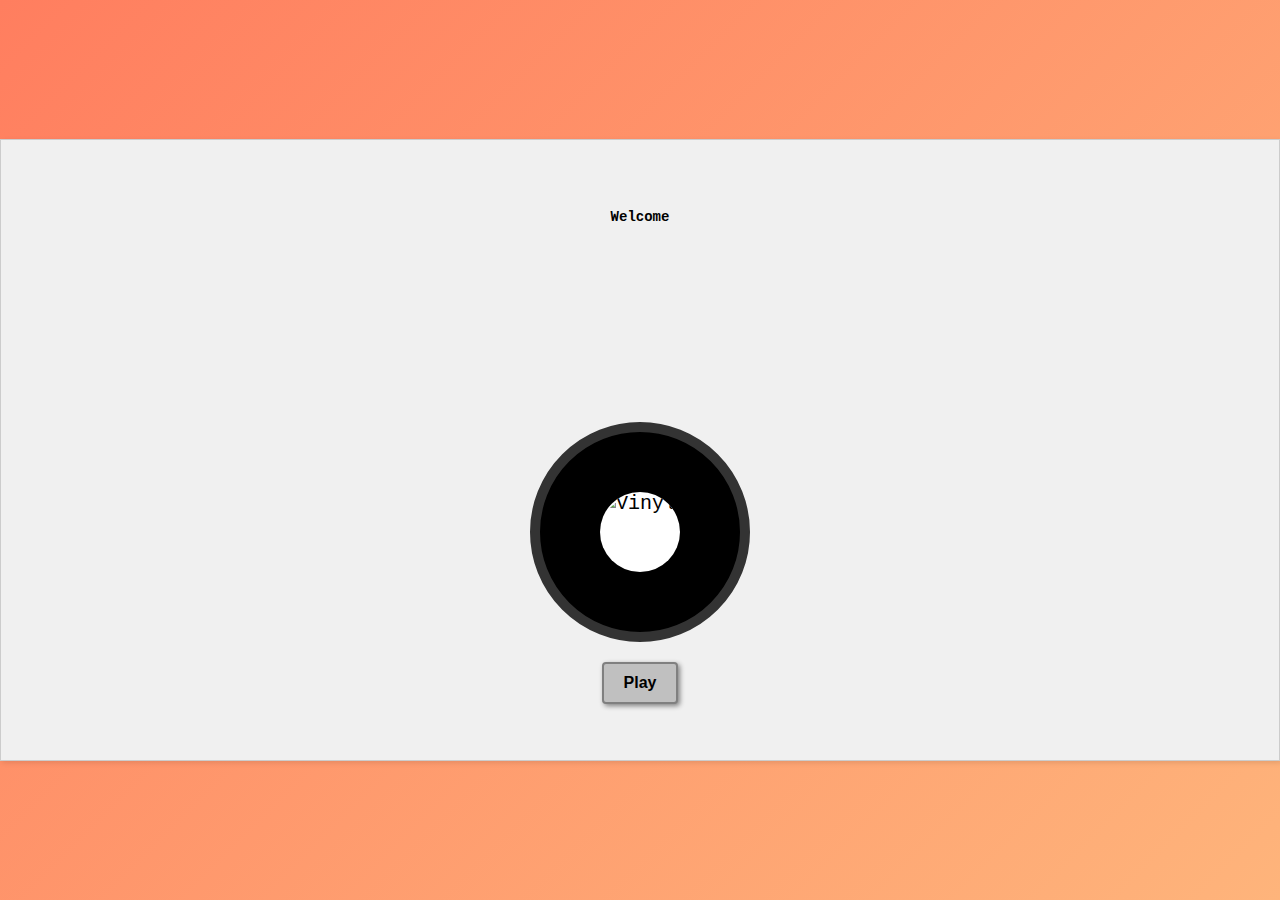
==== index.html @ 50bcfc7c "Update index.html" ====
<!DOCTYPE html>
<html lang="en">
<head>
    <meta charset="UTF-8">
    <meta name="viewport" content="width=device-width, initial-scale=1.0">
    <title>Retro Record Player</title>
    <link rel="stylesheet" href="style.css">
</head>
<body>
    <pre class="border">
        <div class="typewriter">
            <div id="typewriter1"></div>
            <div id="typewriter2"></div>
            <div id="typewriter3"></div>
        </div>
         <div class="live-box" id="liveBox">LIVE</div>
        <div class="record-player">
            <div class="vinyl" id="vinyl">
               <img src="https://raw.githubusercontent.com/loubarr19/wellbrickfm/main/IGlogo.png" alt="Vinyl Label" class="label">
            </div>
            <div class="controls">
                <button id="playPauseBtn">Play</button>
            </div>
        </div>
    </pre>
    <div id="player"></div>

<!--     <div id="xbanner">
        <img src="https://raw.githubusercontent.com/loubarr19/wellbrickfm/main/512pxlswebsiteheader.png" alt="Logo" id="xlogo">
    </div> -->
 
    <script src="https://www.youtube.com/iframe_api"></script>
    <script src="script.js"></script>
</body>
</html>
---- style.css ----
body {
    font-family: 'Courier New', Courier, monospace;
    background: linear-gradient(135deg, #ff7e5f, #feb47b); /* Initial gradient */
    transition: background 0.5s; /* Smooth transition for background */
    display: flex;
    justify-content: center;
    align-items: center;
    height: 100vh;
    margin: 0;
    width: 100vw;
    overflow: hidden; /* Prevent page from expanding */
    position: relative;
}

#banner {
    width: 100%;
    height: 60px; /* Adjust height as needed */
    border-top: 2px solid white;
    position: fixed;
    bottom: 0;
    display: flex;
    justify-content: center;
    align-items: center;
    background: #182b47;
}

#logo {
    height: 40px; /* Adjust height as needed */
    width: auto;
}

pre {
    width: 100%; /* Make it take the full width of the screen */
    overflow-x: auto; /* Allow horizontal scrolling if content overflows */
    white-space: pre-wrap; /* Wrap long lines */
    font-family: 'Courier New', Courier, monospace; /* Use a monospace font */
    font-size: 14px; /* Adjust font size as needed */
    margin: 0; /* Remove default margins */
    padding: 10px; /* Add some padding */
    background-color: #f0f0f0; /* Optional: Light background for contrast */
    border: 1px solid #ccc; /* Optional: Border for visual separation */
    box-shadow: 2px 2px 5px rgba(0, 0, 0, 0.1); /* Optional: Soft shadow */
}

.fade {
    animation: fadeEffect 10s infinite; /* Slow fade effect */
}

@keyframes fadeEffect {
    0% { background: linear-gradient(135deg, #ff7e5f, #feb47b); }
    25% { background: linear-gradient(135deg, #feb47b, #7f00ff); }
    50% { background: linear-gradient(135deg, #7f00ff, #00d4ff); }
    75% { background: linear-gradient(135deg, #00d4ff, #ff7e5f); }
    100% { background: linear-gradient(135deg, #ff7e5f, #feb47b); }
}

.border {
    white-space: pre;
    font-size: 20px;
    text-align: center;
}

.typewriter {
    text-align: center;
    margin-bottom: 20px; /* Add space between text and record player */
    height: 100px; /* Fixed height for the typewriter text */
    display: flex;
    flex-direction: column;
    justify-content: center; /* Center vertically within the allocated height */
}

.live-box {
    display: none;
    font-size: 20px;
    font-weight: bold;
    background-color: red;
    color: white;
    padding: 5px 10px;
    border: 2px solid black;
    border: 2px solid transparent;
    background: linear-gradient(red, red) padding-box, repeating-linear-gradient(45deg, #fff, #fff 1px, transparent 1px, transparent 2px) border-box;
    text-align: center;
    position: absolute; /* Position it relative to the parent */
    top: 20px; /* Distance from top */
    left: 20px; /* Distance from left */
}

.record-player {
    display: flex;
    flex-direction: column;
    align-items: center; /* Center horizontally */
    justify-content: flex-start; /* Align to the top */
    position: relative;
    margin-top: 60px; /* Move the record player down */
}

.vinyl {
    width: 200px; /* Adjust the size as needed */
    height: 200px; /* Make sure it's perfectly round */
    border-radius: 50%;
    background-color: #000;
    border: 10px solid #333; /* Outer rim */
    position: relative;
}

.label {
    width: 80px; /* Size of the label */
    height: 80px; /* Size of the label */
    border-radius: 50%;
    background-color: #fff;
    position: absolute;
    top: 50%;
    left: 50%;
    transform: translate(-50%, -50%);
}

.controls {
    margin-top: 20px;
    display: flex;
    justify-content: center; /* Center the button */
    width: 100%; /* Make sure the controls take the full width */
}

button {
    padding: 10px 20px;
    font-size: 16px;
    font-weight: bold;
    color: #000;
    background-color: #c0c0c0;
    border: 2px solid #808080;
    border-radius: 4px;
    box-shadow: 2px 2px 5px #808080;
    cursor: pointer;
}

button:active {
    box-shadow: none;
    position: relative;
    top: 2px;
    left: 2px;
}

@keyframes spin {
    from {
        transform: rotate(0deg);
    }
    to {
        transform: rotate(360deg);
    }
}

#typewriter1, #typewriter2, #typewriter3 {
    font-size: 14px;
    font-weight: bold; /* Make the text bold */
    margin: 3px 0; /* Space between lines */
}
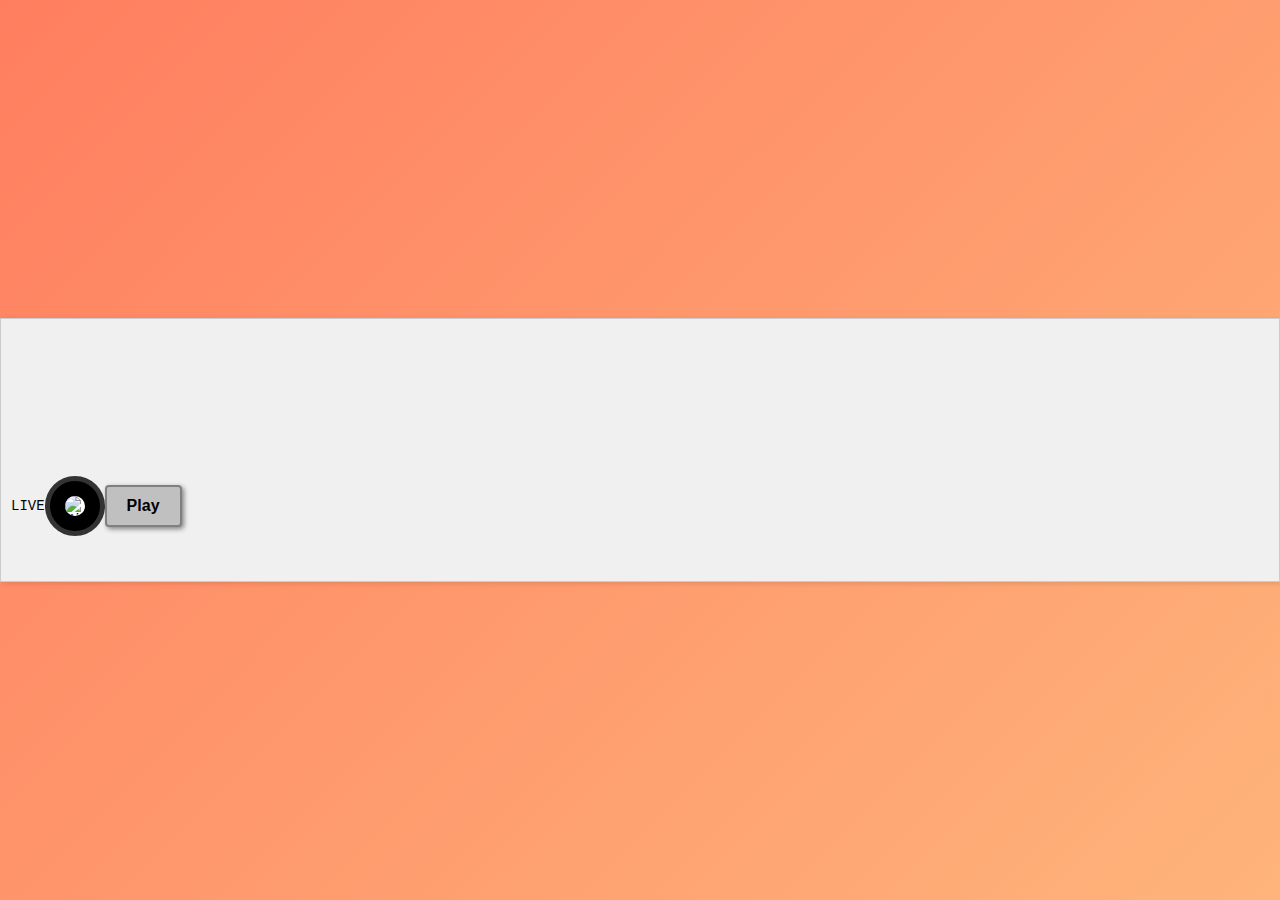
==== commit 0b57ef8b: "Update index.html" ====
--- a/index.html
+++ b/index.html
@@ -1,6 +1,18 @@
  <!DOCTYPE html>
 <html lang="en">
 <head>
+
+ <!-- Google tag (gtag.js) -->
+<script async src="https://www.googletagmanager.com/gtag/js?id=G-1040ZJ7R6T"></script>
+<script>
+  window.dataLayer = window.dataLayer || [];
+  function gtag(){dataLayer.push(arguments);}
+  gtag('js', new Date());
+
+  gtag('config', 'G-1040ZJ7R6T');
+</script>
+
+ 
     <meta charset="UTF-8">
     <meta name="viewport" content="width=device-width, initial-scale=1.0">
     <title>Retro Record Player</title>
@@ -13,8 +25,9 @@
             <div id="typewriter2"></div>
             <div id="typewriter3"></div>
         </div>
-         <div class="live-box" id="liveBox">LIVE</div>
+        
         <div class="record-player">
+          <div class="live-box" id="liveBox">LIVE</div>
             <div class="vinyl" id="vinyl">
                <img src="https://raw.githubusercontent.com/loubarr19/wellbrickfm/main/IGlogo.png" alt="Vinyl Label" class="label">
             </div>
--- a/style.css
+++ b/style.css
@@ -2,24 +2,24 @@
     font-family: 'Courier New', Courier, monospace;
     background: linear-gradient(135deg, #ff7e5f, #feb47b); /* Initial gradient */
     transition: background 0.5s; /* Smooth transition for background */
+    margin: 0;
+    width: 100vw;
+    height: 100vh;
     display: flex;
     justify-content: center;
     align-items: center;
-    height: 100vh;
-    margin: 0;
-    width: 100vw;
     overflow: hidden; /* Prevent page from expanding */
     position: relative;
 }
 
 #banner {
     width: 100%;
-    height: 60px; /* Adjust height as needed */
+    height: 66px; /* Fixed height of the banner */
     border-top: 2px solid white;
     position: fixed;
     bottom: 0;
     display: flex;
-    justify-content: center;
+    justify-content: space-around;
     align-items: center;
     background: #182b47;
 }
@@ -54,58 +54,25 @@
     100% { background: linear-gradient(135deg, #ff7e5f, #feb47b); }
 }
 
-.border {
-    white-space: pre;
-    font-size: 20px;
-    text-align: center;
-}
-
-.typewriter {
-    text-align: center;
-    margin-bottom: 20px; /* Add space between text and record player */
-    height: 100px; /* Fixed height for the typewriter text */
-    display: flex;
-    flex-direction: column;
-    justify-content: center; /* Center vertically within the allocated height */
-}
-
-.live-box {
-    display: none;
-    font-size: 20px;
-    font-weight: bold;
-    background-color: red;
-    color: white;
-    padding: 5px 10px;
-    border: 2px solid black;
-    border: 2px solid transparent;
-    background: linear-gradient(red, red) padding-box, repeating-linear-gradient(45deg, #fff, #fff 1px, transparent 1px, transparent 2px) border-box;
-    text-align: center;
-    position: absolute; /* Position it relative to the parent */
-    top: 20px; /* Distance from top */
-    left: 20px; /* Distance from left */
-}
-
 .record-player {
     display: flex;
-    flex-direction: column;
-    align-items: center; /* Center horizontally */
-    justify-content: flex-start; /* Align to the top */
+    align-items: center; /* Center vertically */
     position: relative;
-    margin-top: 60px; /* Move the record player down */
+    height: 66px; /* Set the height to match the banner */
 }
 
 .vinyl {
-    width: 200px; /* Adjust the size as needed */
-    height: 200px; /* Make sure it's perfectly round */
+    width: 50px; /* Adjust the size as needed */
+    height: 50px; /* Make sure it's perfectly round */
     border-radius: 50%;
     background-color: #000;
-    border: 10px solid #333; /* Outer rim */
+    border: 5px solid #333; /* Outer rim */
     position: relative;
 }
 
 .label {
-    width: 80px; /* Size of the label */
-    height: 80px; /* Size of the label */
+    width: 20px; /* Size of the label */
+    height: 20px; /* Size of the label */
     border-radius: 50%;
     background-color: #fff;
     position: absolute;
@@ -115,10 +82,9 @@
 }
 
 .controls {
-    margin-top: 20px;
     display: flex;
-    justify-content: center; /* Center the button */
-    width: 100%; /* Make sure the controls take the full width */
+    align-items: center; /* Center vertically */
+    height: 66px; /* Match the banner height */
 }
 
 button {
@@ -150,9 +116,5 @@
 }
 
 #typewriter1, #typewriter2, #typewriter3 {
-    font-size: 14px;
-    font-weight: bold; /* Make the text bold */
-    margin: 3px 0; /* Space between lines */
+    display: none; /* Hide text lines */
 }
-
-
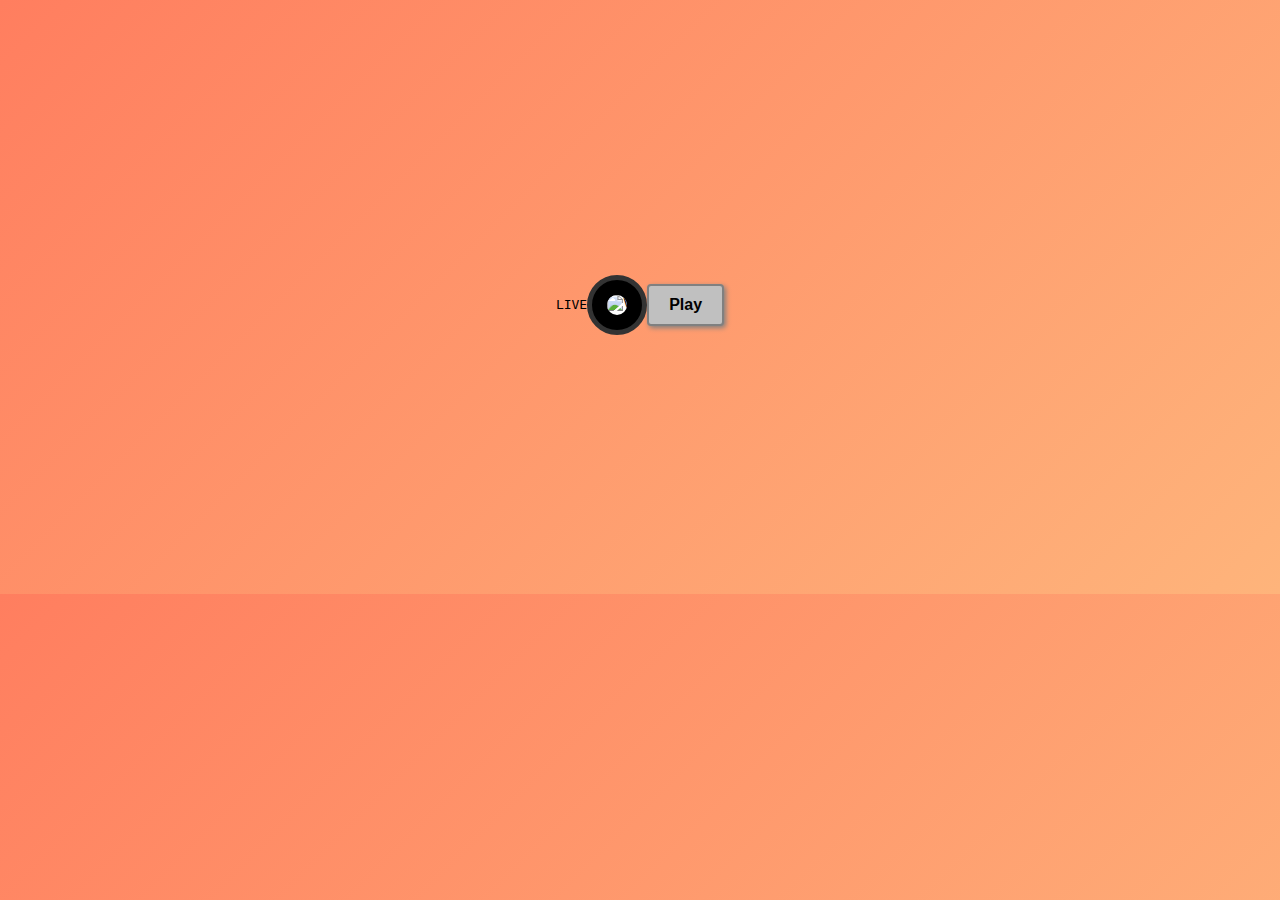
==== commit 3fac6cb0: "Update index.html" ====
--- a/index.html
+++ b/index.html
@@ -20,11 +20,11 @@
 </head>
 <body>
     <pre class="border">
-        <div class="typewriter">
+<!--         <div class="typewriter">
             <div id="typewriter1"></div>
             <div id="typewriter2"></div>
             <div id="typewriter3"></div>
-        </div>
+        </div> -->
         
         <div class="record-player">
           <div class="live-box" id="liveBox">LIVE</div>
--- a/style.css
+++ b/style.css
@@ -4,7 +4,7 @@
     transition: background 0.5s; /* Smooth transition for background */
     margin: 0;
     width: 100vw;
-    height: 100vh;
+    height: 66vh;
     display: flex;
     justify-content: center;
     align-items: center;
@@ -29,7 +29,7 @@
     width: auto;
 }
 
-pre {
+/* pre {
     width: 100%; /* Make it take the full width of the screen */
     overflow-x: auto; /* Allow horizontal scrolling if content overflows */
     white-space: pre-wrap; /* Wrap long lines */
@@ -40,7 +40,7 @@
     background-color: #f0f0f0; /* Optional: Light background for contrast */
     border: 1px solid #ccc; /* Optional: Border for visual separation */
     box-shadow: 2px 2px 5px rgba(0, 0, 0, 0.1); /* Optional: Soft shadow */
-}
+} */
 
 .fade {
     animation: fadeEffect 10s infinite; /* Slow fade effect */
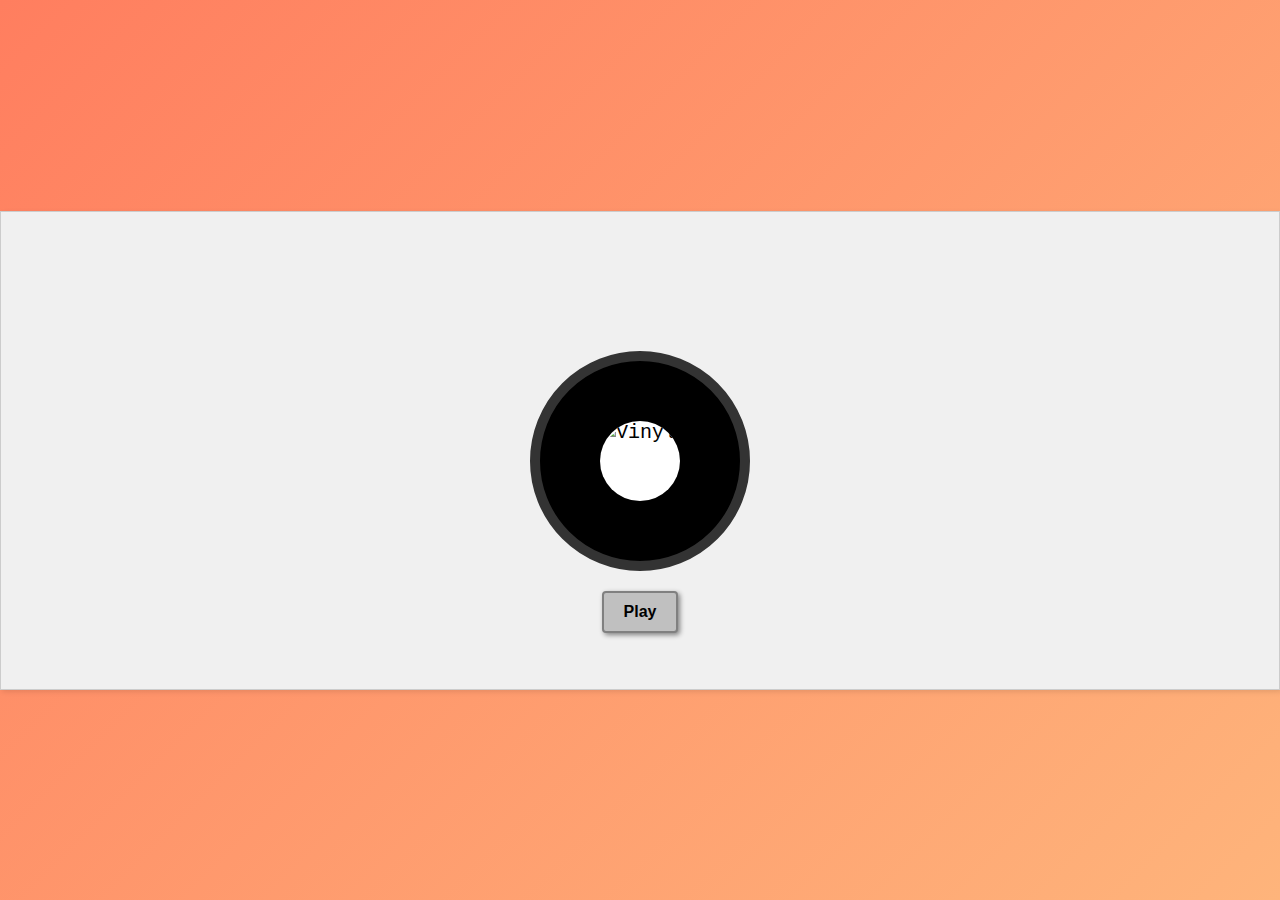
==== commit 63143a75: "Update index.html" ====
--- a/index.html
+++ b/index.html
@@ -16,7 +16,7 @@
     <meta charset="UTF-8">
     <meta name="viewport" content="width=device-width, initial-scale=1.0">
     <title>Retro Record Player</title>
-    <link rel="stylesheet" href="style.css">
+    <link rel="stylesheet" href="styleShopify.css">
 </head>
 <body>
     <pre class="border">
--- a/styleShopify.css
+++ b/styleShopify.css
@@ -0,0 +1,145 @@
+body {
+    font-family: 'Courier New', Courier, monospace;
+    background: linear-gradient(135deg, #ff7e5f, #feb47b); /* Initial gradient */
+    transition: background 0.5s; /* Smooth transition for background */
+    display: flex;
+    justify-content: center;
+    align-items: center;
+    height: 100vh;
+    margin: 0;
+    width: 100vw;
+    overflow: hidden; /* Prevent page from expanding */
+    position: relative;
+}
+#banner {
+    width: 100%;
+    height: 60px; /* Adjust height as needed */
+    border-top: 2px solid white;
+    position: fixed;
+    bottom: 0;
+    display: flex;
+    justify-content: center;
+    align-items: center;
+    background: #232323;
+    background: #182b47;
+}
+
+#logo {
+    height: 50px; /* Adjust height as needed */
+    height: 40px; /* Adjust height as needed */
+    width: auto;
+}
+
+pre {
+    width: 100%; /* Make it take the full width of the screen */
+    overflow-x: auto; /* Allow horizontal scrolling if content overflows */
+    white-space: pre-wrap; /* Wrap long lines */
+    font-family: 'Courier New', Courier, monospace; /* Use a monospace font */
+    font-size: 14px; /* Adjust font size as needed */
+    margin: 0; /* Remove default margins */
+    padding: 10px; /* Add some padding */
+    background-color: #f0f0f0; /* Optional: Light background for contrast */
+    border: 1px solid #ccc; /* Optional: Border for visual separation */
+    box-shadow: 2px 2px 5px rgba(0, 0, 0, 0.1); /* Optional: Soft shadow */
+}
+.fade {
+    animation: fadeEffect 10s infinite; /* Slow fade effect */
+}
+@keyframes fadeEffect {
+    0% { background: linear-gradient(135deg, #ff7e5f, #feb47b); }
+    25% { background: linear-gradient(135deg, #feb47b, #7f00ff); }
+    50% { background: linear-gradient(135deg, #7f00ff, #00d4ff); }
+    75% { background: linear-gradient(135deg, #00d4ff, #ff7e5f); }
+    100% { background: linear-gradient(135deg, #ff7e5f, #feb47b); }
+}
+.border {
+    white-space: pre;
+    font-size: 20px;
+    text-align: center;
+}
+.typewriter {
+    text-align: center;
+    margin-bottom: 20px; /* Add space between text and record player */
+    height: 100px; /* Fixed height for the typewriter text */
+    display: flex;
+    flex-direction: column;
+    justify-content: center; /* Center vertically within the allocated height */
+}
+.live-box {
+    display: none;
+    font-size: 20px;
+    font-weight: bold;
+    background-color: red;
+    color: white;
+    padding: 5px 10px;
+    border: 2px solid black;
+    border: 2px solid transparent;
+    background: linear-gradient(red, red) padding-box, repeating-linear-gradient(45deg, #fff, #fff 1px, transparent 1px, transparent 2px) border-box;
+    text-align: center;
+    position: absolute; /* Position it relative to the parent */
+    top: 20px; /* Distance from top */
+    left: 20px; /* Distance from left */
+}
+.record-player {
+    display: flex;
+    flex-direction: column;
+    align-items: center; /* Center horizontally */
+    justify-content: flex-start; /* Align to the top */
+    position: relative;
+    margin-top: 60px; /* Move the record player down */
+}
+.vinyl {
+    width: 200px; /* Adjust the size as needed */
+    height: 200px; /* Make sure it's perfectly round */
+    border-radius: 50%;
+    background-color: #000;
+    border: 10px solid #333; /* Outer rim */
+    position: relative;
+}
+.label {
+    width: 80px; /* Size of the label */
+    height: 80px; /* Size of the label */
+    border-radius: 50%;
+    background-color: #fff;
+    position: absolute;
+    top: 50%;
+    left: 50%;
+    transform: translate(-50%, -50%);
+}
+.controls {
+    margin-top: 20px;
+    display: flex;
+    justify-content: center; /* Center the button */
+    width: 100%; /* Make sure the controls take the full width */
+}
+button {
+    padding: 10px 20px;
+    font-size: 16px;
+    font-weight: bold;
+    color: #000;
+    background-color: #c0c0c0;
+    border: 2px solid #808080;
+    border-radius: 4px;
+    box-shadow: 2px 2px 5px #808080;
+    cursor: pointer;
+}
+button:active {
+    box-shadow: none;
+    position: relative;
+    top: 2px;
+    left: 2px;
+}
+@keyframes spin {
+    from {
+        transform: rotate(0deg);
+    }
+    to {
+        transform: rotate(360deg);
+    }
+}
+#typewriter1, #typewriter2, #typewriter3 {
+    font-size: 14px;
+    font-weight: bold; /* Make the text bold */
+    margin: 3px 0; /* Space between lines */
+}
+
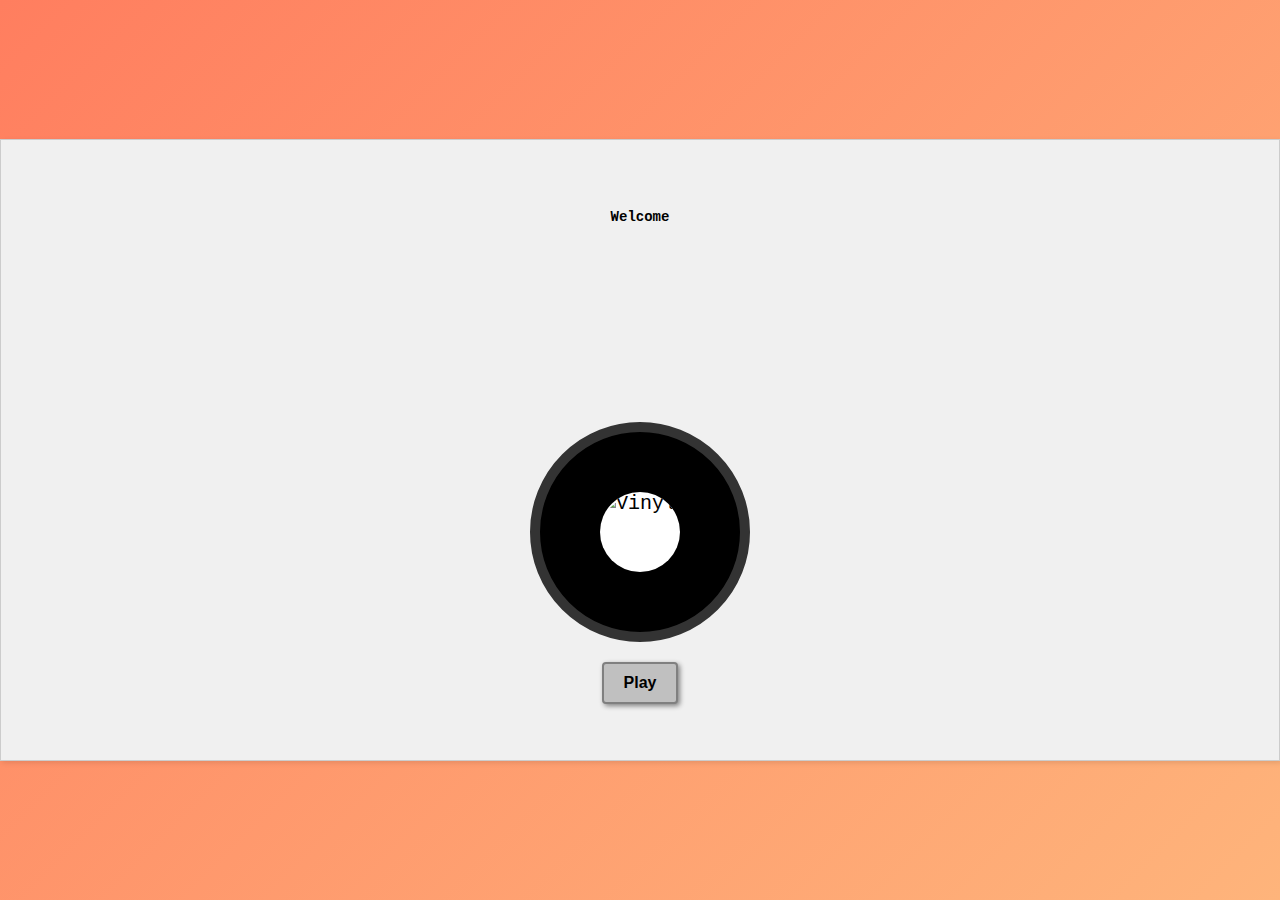
==== commit 2ad53f13: "Update index.html" ====
--- a/index.html
+++ b/index.html
@@ -20,11 +20,11 @@
 </head>
 <body>
     <pre class="border">
-<!--         <div class="typewriter">
+        <div class="typewriter">
             <div id="typewriter1"></div>
             <div id="typewriter2"></div>
             <div id="typewriter3"></div>
-        </div> -->
+        </div>
         
         <div class="record-player">
           <div class="live-box" id="liveBox">LIVE</div>
